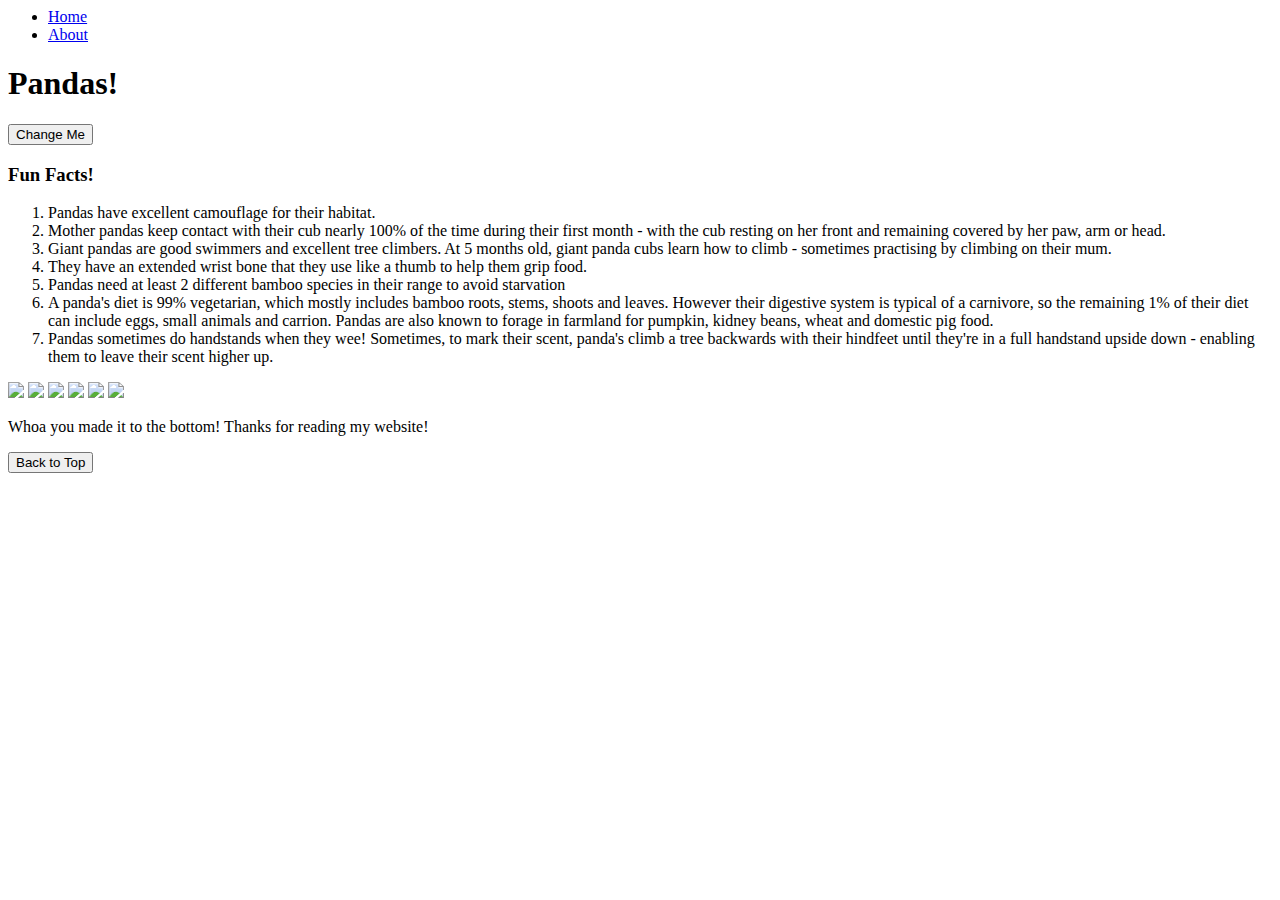
==== index.html @ b50568ca "Rename home.html to index.html" ====
<html>
    <head>
        <title>Pandas!!!</title>
        <link rel="stylesheet" href="style.css">
        <script src="script.js"></script>
    </head>
    <style>

    </style>
    <body>
        <ul id="nav">
            <li class="link"><a class = "navbutton" href="home.html">Home</a></li>
            <li class="link"><a class = "navbutton" href="about.html">About</a></li>
          </ul>
        <div id="pandaheading">
        <h1>Pandas!</h1>
        <button id = "pandachange" onclick = "newpanda()">Change Me</button>
        </div>
        <div id="factsandpic">
        <div id = "funfacts">
            <h3>Fun Facts!</h3>
            <ol>
                <li>Pandas have excellent camouflage for their habitat.</li>
                <li>Mother pandas keep contact with their cub nearly 100% of the time during their first month - with the cub resting on her front and remaining covered by her paw, arm or head. 
                </li>
                <li>Giant pandas are good swimmers and excellent tree climbers. At 5 months old, giant panda cubs learn how to climb - sometimes practising by climbing on their mum. 
                </li>
                <li>They have an extended wrist bone that they use like a thumb to help them grip food.
                </li>
                <li>Pandas need at least 2 different bamboo species in their range to avoid starvation
                </li>
                <li>A panda's diet is 99% vegetarian, which mostly includes bamboo roots, stems, shoots and leaves. However their digestive system is typical of a carnivore, so the remaining 1% of their diet can include eggs, small animals and carrion. Pandas are also known to forage in farmland for pumpkin, kidney beans, wheat and domestic pig food.</li>
                <li>Pandas sometimes do handstands when they wee!
                    Sometimes, to mark their scent, panda's climb a tree backwards with their hindfeet until they're in a full handstand upside down - enabling them to leave their scent higher up. </li>
            </ol>
        </div>
        <div class="scrollpanda">
            <img src="https://i.natgeofe.com/k/6f2282df-1c6a-474a-9216-ed97b3dce858/Panda-Bamboo_Panda-Quiz_KIDS_1021.jpg?wp=1&w=1084.125&h=721.875">
            <img src="https://news.samsungcnt.com/en/wp-content/uploads/sites/3/2021/06/baby-panda-4-featured-image-588x470-1.jpeg">
            <img src="https://i.guim.co.uk/img/static/sys-images/Guardian/Pix/pictures/2012/9/23/1348423396804/Giant-panda-Cub-Tai-Shan--010.jpg?width=465&dpr=1&s=none&crop=none">
            <img src="https://www.vanishingculturesphotography.com/img/s8/v15/p36589122-3.jpg">
            <img src="https://encrypted-tbn0.gstatic.com/images?q=tbn:ANd9GcTtkY4Uba9118qmv1z1RHmtiBbFBVK-vCwoNA&s">
            <img src="https://media.istockphoto.com/id/1537755775/photo/giant-panda-ailuropoda-melanoleuca-china-family-ursidae-mother-and-cub.jpg?s=612x612&w=0&k=20&c=yr9_SH9F3E-C90TeiTumxm9Jijh2MHf0qsgF2aavBTQ=">

        </div>
    </div>
        <div id="footer">
            <p>Whoa you made it to the bottom! Thanks for reading my website!</p>
            <button id = "totop" onclick = "totop()">Back to Top</button>
        </div>


    </body>



</html>
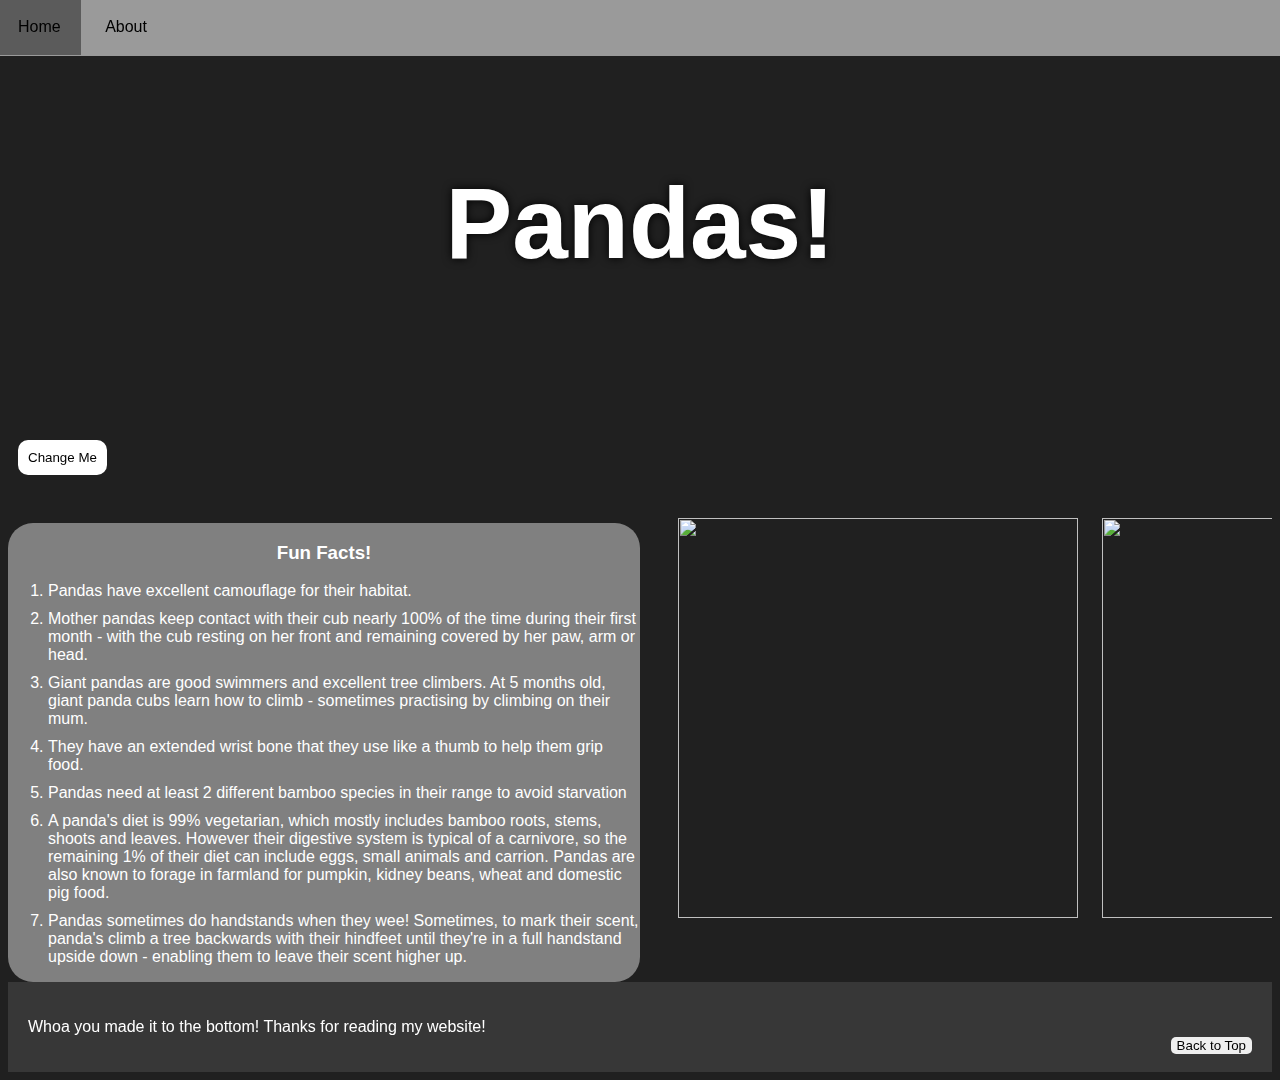
==== commit b9df0541: "Update index.html" ====
--- a/index.html
+++ b/index.html
@@ -9,7 +9,7 @@
     </style>
     <body>
         <ul id="nav">
-            <li class="link"><a class = "navbutton" href="home.html">Home</a></li>
+            <li class="link"><a class = "navbutton" href="index.html">Home</a></li>
             <li class="link"><a class = "navbutton" href="about.html">About</a></li>
           </ul>
         <div id="pandaheading">
--- a/style.css
+++ b/style.css
@@ -0,0 +1,151 @@
+#nav{
+    list-style-type: none;
+    margin: -10;
+    padding-top: 20; 
+    padding-bottom: 20;
+    padding-left: 0; 
+    background-color: #a6a6a6ea;
+
+}
+.navbutton{
+    display: block;
+    padding: 20px;
+    margin: 0px; 
+    display: inline;
+    text-decoration: none;
+    color: black; 
+
+}
+.link{
+    display: inline;
+    
+}
+.navbutton:hover{
+    background-color: rgb(91, 91, 91); 
+}
+body{
+    background-color: rgb(32, 32, 32);
+    font-family:Arial, Helvetica, sans-serif
+}
+#pandaheading h1{
+    color: white; 
+    text-align: center; 
+    text-shadow: 0 0 10px #000000;
+}
+#pandaheading{
+    background-image: url("https://static01.nyt.com/images/2024/02/22/multimedia/22xp-pandas-01-fpzb/22xp-pandas-01-fpzb-superJumbo.jpg");
+    height: 425px;
+    background-size: cover;
+    background-position: center;
+    vertical-align: middle;
+    line-height: 300px;  
+    font-size: 50px; 
+    margin-top: -50px;
+}
+#pandachange{
+    background-color: white;
+    padding: 10px;
+    margin-left: 10px;
+    border: none; 
+    cursor: pointer;
+    border-radius: 10px;
+}
+#pandachange:hover{
+    background-color: grey;
+}
+#funfacts{
+    float:left; 
+    width: 50%; 
+    color: white;
+    background-color: grey; 
+    border-radius: 25px; 
+    margin-top: 25px; 
+}
+#funfacts h3{
+    text-align: center; 
+}
+#funfacts li{
+    margin-bottom: 10px; 
+}
+div.scrollpanda {
+    background-color: rgb(32, 32, 32);
+    overflow: auto;
+    white-space: nowrap;
+    padding: 10px;
+    float:right; 
+    width: 47%;   
+
+  }
+  div.scrollpanda img {
+    padding: 10px;
+    height:400px;
+    width:auto;
+    
+  }
+  #aboutmeheading{
+    background-color:white;
+    padding: 20px; 
+    margin-left:-10px;
+    margin-right:-10px;
+    margin-top:10px;
+  }
+  #aboutmeheading h1{
+    color: black;
+    text-align:center;
+    font-size:50; 
+
+  }
+#aboutme{
+    background-color: lightslategray;
+    text-align: center;
+    padding-bottom: 2%;
+    margin: 20px;
+    border-radius: 10px;
+    vertical-align: middle;
+    line-height: 1000%;
+    margin-left: 30%; 
+
+
+
+}
+#aboutme p{
+    color: white;
+    font-size:30px; 
+}
+#contact{
+    color:black;
+    background-color: lightgrey;
+    padding: 10px;
+    margin: 20px; 
+
+}
+#incontact{
+    margin: 30px; 
+    
+}
+#mepic{
+    float:left; 
+    width:20%;
+    margin-left: 5%; 
+    margin-top: -10px;
+}
+#picandimg{
+    display: block;
+}
+#footer{
+    background-color: rgb(55, 55, 55);
+    padding: 20px;
+    float:none; 
+    clear:both;
+    color: white;
+}
+#totop{
+    float: right;
+    margin-top: -15px;
+    border: none; 
+    cursor: pointer;
+    border-radius: 5px; 
+}
+#totop:hover{
+    background-color: grey;
+}
